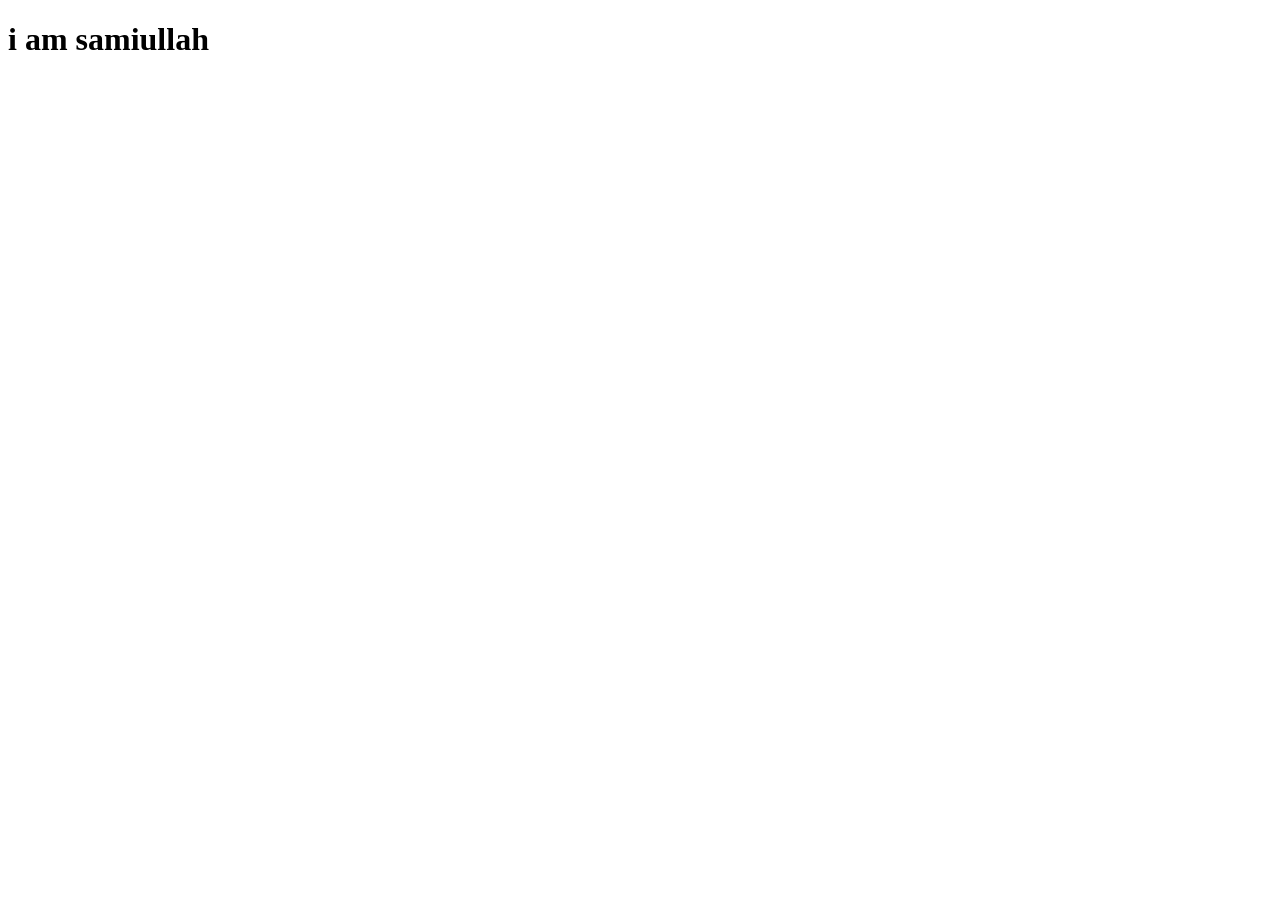
==== assignment(2)/index.html @ 6af4b067 "assignment2" ====
<!DOCTYPE html>
<html lang="en">
<head>
    <meta charset="UTF-8">
    <meta name="viewport" content="width=device-width, initial-scale=1.0">
    <title>Document</title>
</head>
<body>
    <h1>i am samiullah</h1>
    <div>
        <video src="./assets/vegetables.mp4" type="video.mp4" autoplay loop>

        </video>
    </div>
</body>
</html>
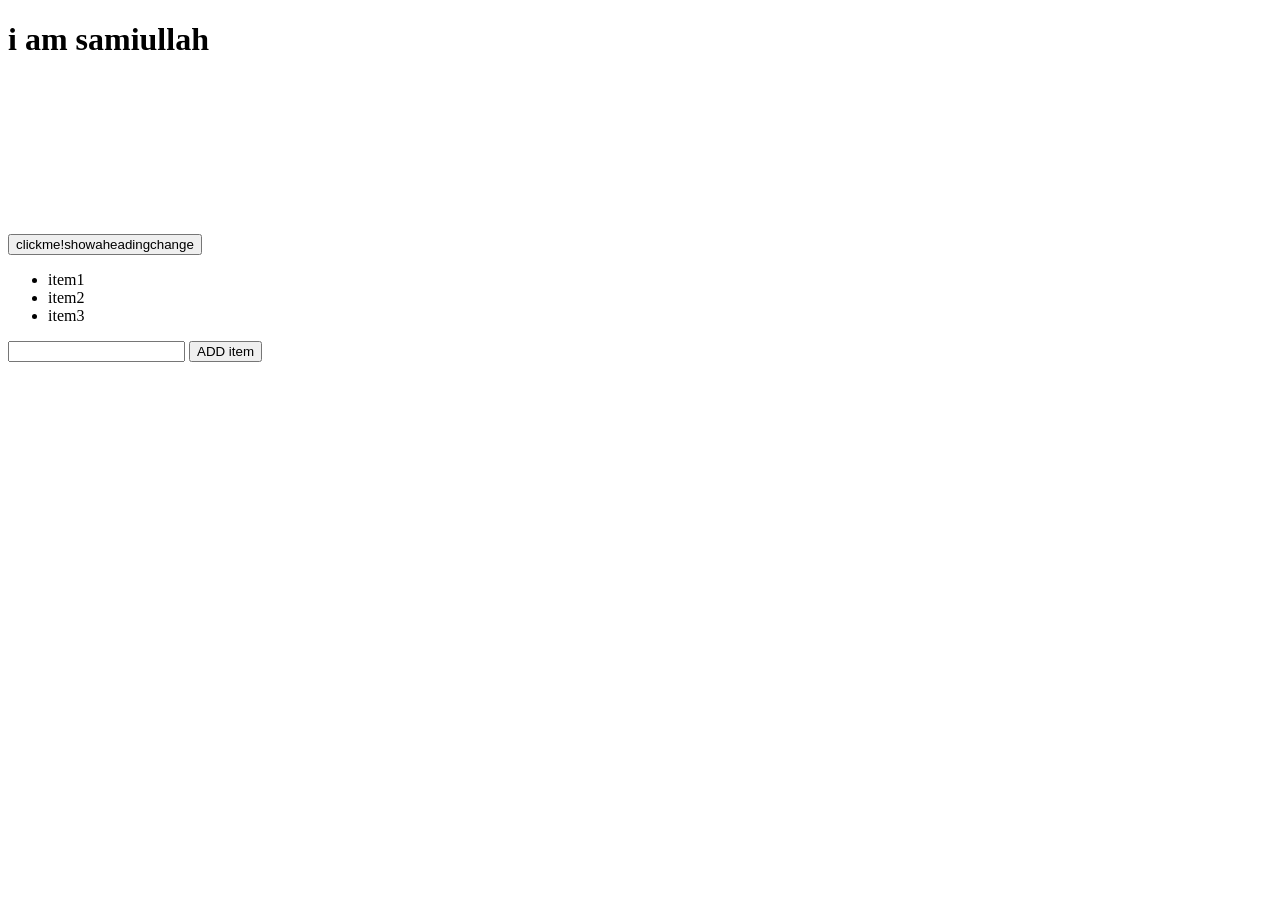
==== commit 9a3c54cc: "final exam" ====
--- a/assignment(2)/index.html
+++ b/assignment(2)/index.html
@@ -3,14 +3,30 @@
 <head>
     <meta charset="UTF-8">
     <meta name="viewport" content="width=device-width, initial-scale=1.0">
-    <title>Document</title>
+    <title>Document</title> 
+    
 </head>
+
 <body>
-    <h1>i am samiullah</h1>
+    <h1 id="heading">i am samiullah</h1>
     <div>
         <video src="./assets/vegetables.mp4" type="video.mp4" autoplay loop>
-
         </video>
     </div>
+    <button id="btn">clickme!showaheadingchange</button>
+
+
+    <!-- question 3 -->
+    <ul id="mylist">
+        <li>item1</li>
+        <li>item2</li>
+        <li>item3</li>
+    </ul>
+
+    <input type="text" id="newitem">
+    <button id="additem">ADD item</button>
+
+    <!-- Javascript file -->
+    <script src="/assignment(2)/Javascript/practice.js"></script>
 </body>
 </html>
